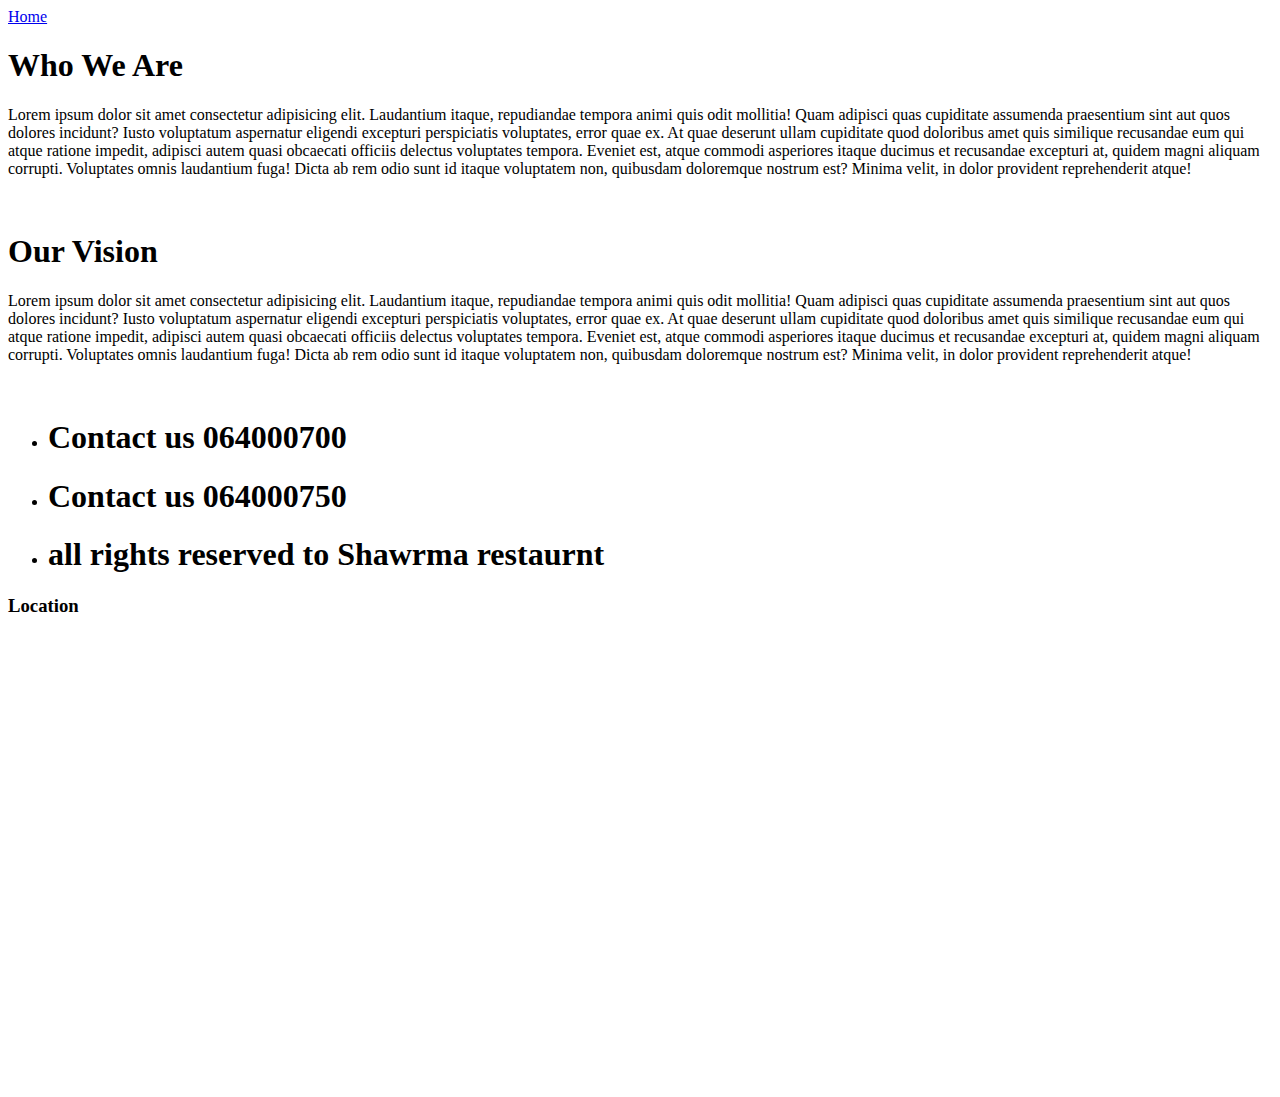
==== aboutus.html @ 61e1b4fc "Fixing Task 4" ====
<!DOCTYPE html>
<html lang="en">

<head>
    <meta charset="UTF-8">
    <meta http-equiv="X-UA-Compatible" content="IE=edge">
    <meta name="viewport" content="width=device-width, initial-scale=1.0">
    <title>About us</title>
</head>

<body>
    <header>
        <nav>
            <a href="index.html"> Home </a>
        </nav>
    </header>

    <main>

        <div>
            <h1> <strong> Who We Are </strong> </h1>
            <p> Lorem ipsum dolor sit amet consectetur adipisicing elit. Laudantium itaque,
                repudiandae tempora animi quis odit mollitia! Quam adipisci quas cupiditate assumenda praesentium sint
                aut quos dolores incidunt?
                Iusto voluptatum aspernatur eligendi excepturi perspiciatis voluptates, error quae ex. At quae deserunt
                ullam cupiditate quod doloribus amet
                quis similique recusandae eum qui atque ratione impedit, adipisci autem quasi obcaecati officiis
                delectus voluptates tempora. Eveniet est, atque
                commodi asperiores itaque ducimus et recusandae excepturi at, quidem magni aliquam corrupti. Voluptates
                omnis laudantium fuga! Dicta ab rem odio sunt id
                itaque voluptatem non, quibusdam doloremque nostrum est? Minima velit, in dolor provident reprehenderit
                atque! </p>
            <br>

            <h1><strong>Our Vision</strong></h1>
            <p> Lorem ipsum dolor sit amet consectetur adipisicing elit. Laudantium itaque,
                repudiandae tempora animi quis odit mollitia! Quam adipisci quas cupiditate assumenda praesentium sint
                aut quos dolores incidunt?
                Iusto voluptatum aspernatur eligendi excepturi perspiciatis voluptates, error quae ex. At quae deserunt
                ullam cupiditate quod doloribus amet
                quis similique recusandae eum qui atque ratione impedit, adipisci autem quasi obcaecati officiis
                delectus voluptates tempora. Eveniet est, atque
                commodi asperiores itaque ducimus et recusandae excepturi at, quidem magni aliquam corrupti. Voluptates
                omnis laudantium fuga! Dicta ab rem odio sunt id
                itaque voluptatem non, quibusdam doloremque nostrum est? Minima velit, in dolor provident reprehenderit
                atque! </p>
            <br>

        </div>

    </main>

    <footer>


    </footer>

    <footer>
        <ul>  
         <li><h1>Contact us 064000700</h1></li>
         <li><h1>Contact us 064000750</h1></li>
         <li><h1> all rights reserved to Shawrma restaurnt</h1></li>
         </ul>
         <h3> Location</h3>
         <iframe src="https://www.google.com/maps/embed?pb=!1m18!1m12!1m3!1d3362.5629206074577!2d35.881318385487845!3d32.56450840209894!2m3!1f0!2f0!3f0!3m2!1i1024!2i768!4f13.1!3m3!1m2!1s0x151c75cefa4b2397%3A0x666b14405b1d341a!2z2LQuINij2LPZhdin2KEg2KjZhtiqINij2KjZiiDYqNmD2LHYjCDYpdix2KjYrw!5e0!3m2!1sar!2sjo!4v1658944801330!5m2!1sar!2sjo" width="600" height="450" style="border:0;" allowfullscreen="" loading="lazy" referrerpolicy="no-referrer-when-downgrade"></iframe>

    </footer>


   
</body>

</html>
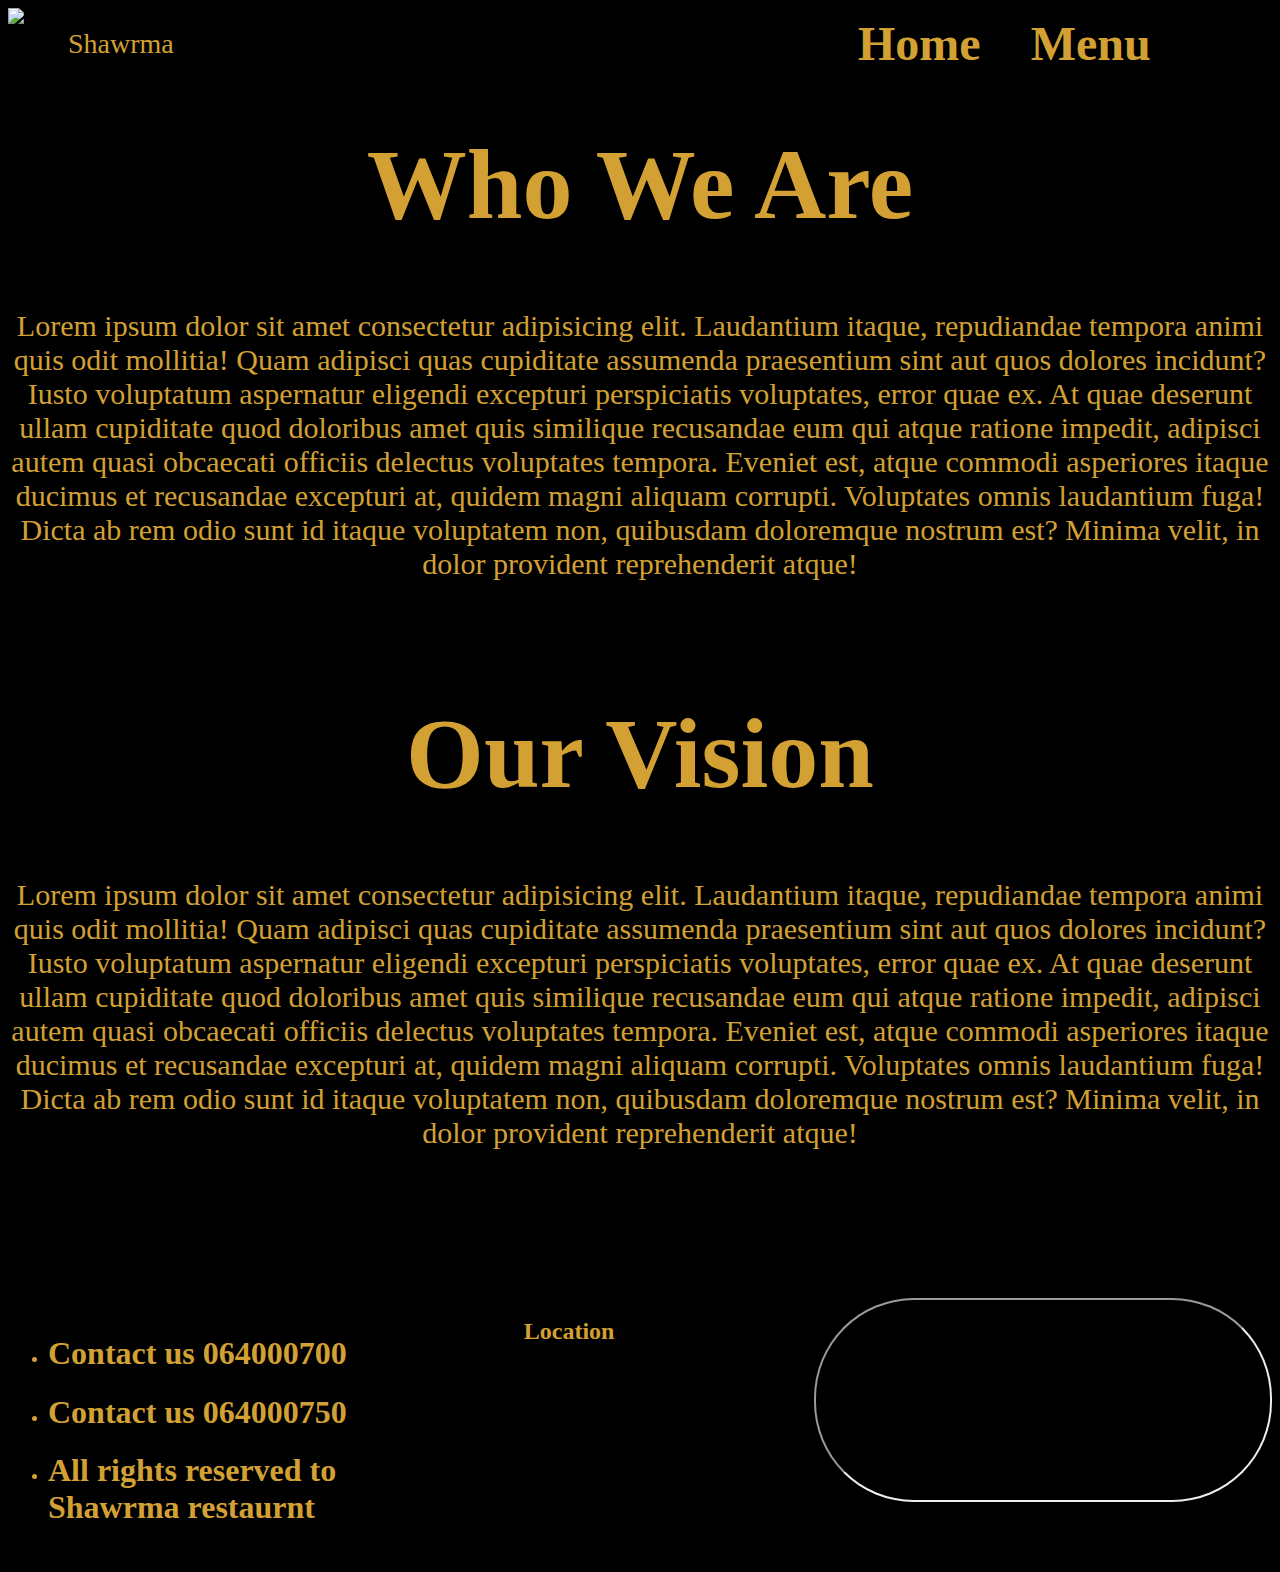
==== commit 6a142fcf: "Styling the website" ====
--- a/aboutus.html
+++ b/aboutus.html
@@ -5,35 +5,55 @@
     <meta charset="UTF-8">
     <meta http-equiv="X-UA-Compatible" content="IE=edge">
     <meta name="viewport" content="width=device-width, initial-scale=1.0">
+    <link rel="stylesheet" href="Styles.css">
     <title>About us</title>
 </head>
 
 <body>
     <header>
-        <nav>
-            <a href="index.html"> Home </a>
-        </nav>
+        <div class="header">
+            <div class="logo_container">
+                <img src="./assests/logo.png"> <br>
+
+                <label class="logo_label">Shawrma</label>
+            </div>
+            <div>
+                <nav>
+                    <ul class="nav_list">
+                        <li><a href="./index.html"><strong>Home</strong></a></li>
+                        <!-- <li><a href="./help.html"><strong>Help</strong></a></li> -->
+                        <li><a href=""><strong>Menu</strong></a></li>
+                    </ul>
+                </nav>
+            </div>
+
+        </div>
+
+
     </header>
 
     <main>
 
-        <div>
-            <h1> <strong> Who We Are </strong> </h1>
-            <p> Lorem ipsum dolor sit amet consectetur adipisicing elit. Laudantium itaque,
-                repudiandae tempora animi quis odit mollitia! Quam adipisci quas cupiditate assumenda praesentium sint
-                aut quos dolores incidunt?
-                Iusto voluptatum aspernatur eligendi excepturi perspiciatis voluptates, error quae ex. At quae deserunt
-                ullam cupiditate quod doloribus amet
-                quis similique recusandae eum qui atque ratione impedit, adipisci autem quasi obcaecati officiis
-                delectus voluptates tempora. Eveniet est, atque
-                commodi asperiores itaque ducimus et recusandae excepturi at, quidem magni aliquam corrupti. Voluptates
-                omnis laudantium fuga! Dicta ab rem odio sunt id
-                itaque voluptatem non, quibusdam doloremque nostrum est? Minima velit, in dolor provident reprehenderit
-                atque! </p>
+        <div style="text-align: center;">
+            <div >
+                <h1 style="font-size: 100px;" > <strong> Who We Are </strong> </h1>
+                <p style="font-size: 30px;"> Lorem ipsum dolor sit amet consectetur adipisicing elit. Laudantium itaque,
+                    repudiandae tempora animi quis odit mollitia! Quam adipisci quas cupiditate assumenda praesentium sint
+                    aut quos dolores incidunt?
+                    Iusto voluptatum aspernatur eligendi excepturi perspiciatis voluptates, error quae ex. At quae deserunt
+                    ullam cupiditate quod doloribus amet
+                    quis similique recusandae eum qui atque ratione impedit, adipisci autem quasi obcaecati officiis
+                    delectus voluptates tempora. Eveniet est, atque
+                    commodi asperiores itaque ducimus et recusandae excepturi at, quidem magni aliquam corrupti. Voluptates
+                    omnis laudantium fuga! Dicta ab rem odio sunt id
+                    itaque voluptatem non, quibusdam doloremque nostrum est? Minima velit, in dolor provident reprehenderit
+                    atque! </p>
+            </div>
+
             <br>
 
-            <h1><strong>Our Vision</strong></h1>
-            <p> Lorem ipsum dolor sit amet consectetur adipisicing elit. Laudantium itaque,
+            <h1 style="font-size: 100px;"><strong>Our Vision</strong></h1>
+            <p style="font-size: 30px;"> Lorem ipsum dolor sit amet consectetur adipisicing elit. Laudantium itaque,
                 repudiandae tempora animi quis odit mollitia! Quam adipisci quas cupiditate assumenda praesentium sint
                 aut quos dolores incidunt?
                 Iusto voluptatum aspernatur eligendi excepturi perspiciatis voluptates, error quae ex. At quae deserunt
@@ -51,18 +71,22 @@
     </main>
 
     <footer>
-
-
-    </footer>
-
-    <footer>
-        <ul>  
-         <li><h1>Contact us 064000700</h1></li>
-         <li><h1>Contact us 064000750</h1></li>
-         <li><h1> all rights reserved to Shawrma restaurnt</h1></li>
-         </ul>
-         <h3> Location</h3>
-         <iframe src="https://www.google.com/maps/embed?pb=!1m18!1m12!1m3!1d3362.5629206074577!2d35.881318385487845!3d32.56450840209894!2m3!1f0!2f0!3f0!3m2!1i1024!2i768!4f13.1!3m3!1m2!1s0x151c75cefa4b2397%3A0x666b14405b1d341a!2z2LQuINij2LPZhdin2KEg2KjZhtiqINij2KjZiiDYqNmD2LHYjCDYpdix2KjYrw!5e0!3m2!1sar!2sjo!4v1658944801330!5m2!1sar!2sjo" width="600" height="450" style="border:0;" allowfullscreen="" loading="lazy" referrerpolicy="no-referrer-when-downgrade"></iframe>
+        <ul>
+            <li>
+                <h1>Contact us 064000700</h1>
+            </li>
+            <li>
+                <h1>Contact us 064000750</h1>
+            </li>
+            <li>
+                <h1> All rights reserved to Shawrma restaurnt</h1>
+            </li>
+        </ul>
+        <h2 style="margin-left: 50px;"> Location</h2>
+        <iframe style="border-radius: 100px; height: 200px; margin-left: 200px;"
+            src="https://www.google.com/maps/embed?pb=!1m18!1m12!1m3!1d3362.5629206074577!2d35.881318385487845!3d32.56450840209894!2m3!1f0!2f0!3f0!3m2!1i1024!2i768!4f13.1!3m3!1m2!1s0x151c75cefa4b2397%3A0x666b14405b1d341a!2z2LQuINij2LPZhdin2KEg2KjZhtiqINij2KjZiiDYqNmD2LHYjCDYpdix2KjYrw!5e0!3m2!1sar!2sjo!4v1658944801330!5m2!1sar!2sjo"
+            width="600" height="450" style="border:0;" allowfullscreen="" loading="lazy"
+            referrerpolicy="no-referrer-when-downgrade"></iframe>
 
     </footer>
 
--- a/Styles.css
+++ b/Styles.css
@@ -0,0 +1,90 @@
+body {
+    background-color: black; 
+    color: #D3A034;
+}
+
+
+
+.navi {
+    display: flex;
+    text-decoration: none;
+
+}
+a {
+    text-decoration: none;
+    font-size: 48px;
+    margin-left: 50px;
+    color: #D3A034;
+}
+
+.nav_list {
+   
+    display: flex;
+    
+    position: absolute;
+    top: 0;
+    left: 60%;
+    flex-direction: row;  
+    flex-wrap: wrap;
+    list-style: none;
+    
+  }
+
+.logo_label{
+   
+   margin-left: 60px;
+   font-size: 28px;
+}
+
+/***************************************************************/
+
+.MainHeader{
+    
+    position: absolute;
+    top: 50%;
+    left: 10%;
+    font-size: 95px;
+}
+
+.line {
+    color: #D3A034;
+}
+
+/* 
+.menu1_col{
+       
+    display: flex; 
+    flex-direction: column;
+} */
+
+.cloumn {
+    float: left;
+    width: 40vw;
+    padding: 10px;
+    
+    margin-left: 50px;
+
+}
+hr {
+    color: #D3A034;
+}
+
+.row {
+    content: "";
+    display: table;
+    clear: both;
+  }
+
+.item {
+    
+    font-size: 30px;
+    padding: 30px;    
+    
+}
+
+/******************************************************************/
+
+footer {
+    margin-top: 100px;
+    display: flex;
+}